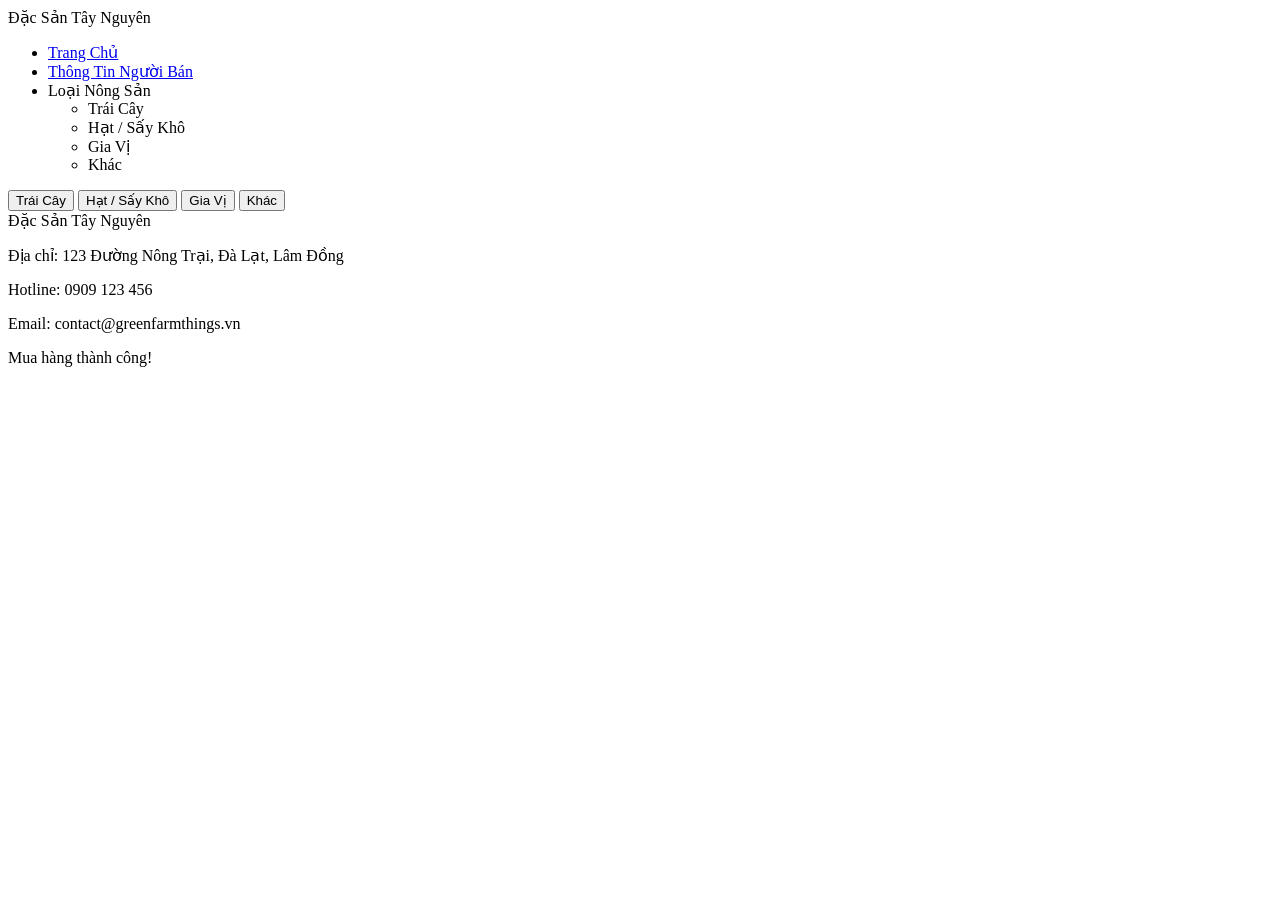
==== src/index.html @ 51ff24e5 "chore: add front-end but not have style." ====
<!DOCTYPE html>
<html lang="vi">

<head>
    <meta charset="UTF-8">
    <title>Đặc Sản Tây Nguyên</title>
    <link rel="stylesheet" href="css/style.css">
</head>

<body>

    <header>
        <div class="logo">Đặc Sản Tây Nguyên</div>
        <nav>
            <ul>
                <li><a href="index.html">Trang Chủ</a></li>
                <li><a href="info-seller.html">Thông Tin Người Bán</a></li>
                <li class="dropdown">
                    <span>Loại Nông Sản</span>
                    <ul class="dropdown-menu">
                        <li data-type="trai-cay">Trái Cây</li>
                        <li data-type="hat-say-kho">Hạt / Sấy Khô</li>
                        <li data-type="gia-vi">Gia Vị</li>
                        <li data-type="khac">Khác</li>
                    </ul>
                </li>
            </ul>
        </nav>
    </header>

    <main>
        <section id="products">
            <div class="filter-bar">
                <button class="filter-btn" data-type="trai-cay">Trái Cây</button>
                <button class="filter-btn" data-type="hat-say-kho">Hạt / Sấy Khô</button>
                <button class="filter-btn" data-type="gia-vi">Gia Vị</button>
                <button class="filter-btn" data-type="khac">Khác</button>
            </div>

            <div class="product-grid" id="product-grid">
                <!-- cards injected by main.js -->
            </div>
        </section>
    </main>

    <footer>
        <div class="logo">Đặc Sản Tây Nguyên</div>
        <p>Địa chỉ: 123 Đường Nông Trại, Đà Lạt, Lâm Đồng</p>
        <p>Hotline: 0909 123 456</p>
        <p>Email: contact@greenfarmthings.vn</p>
    </footer>

    <div class="toast" id="toast">Mua hàng thành công!</div>

    
</body>

</html>
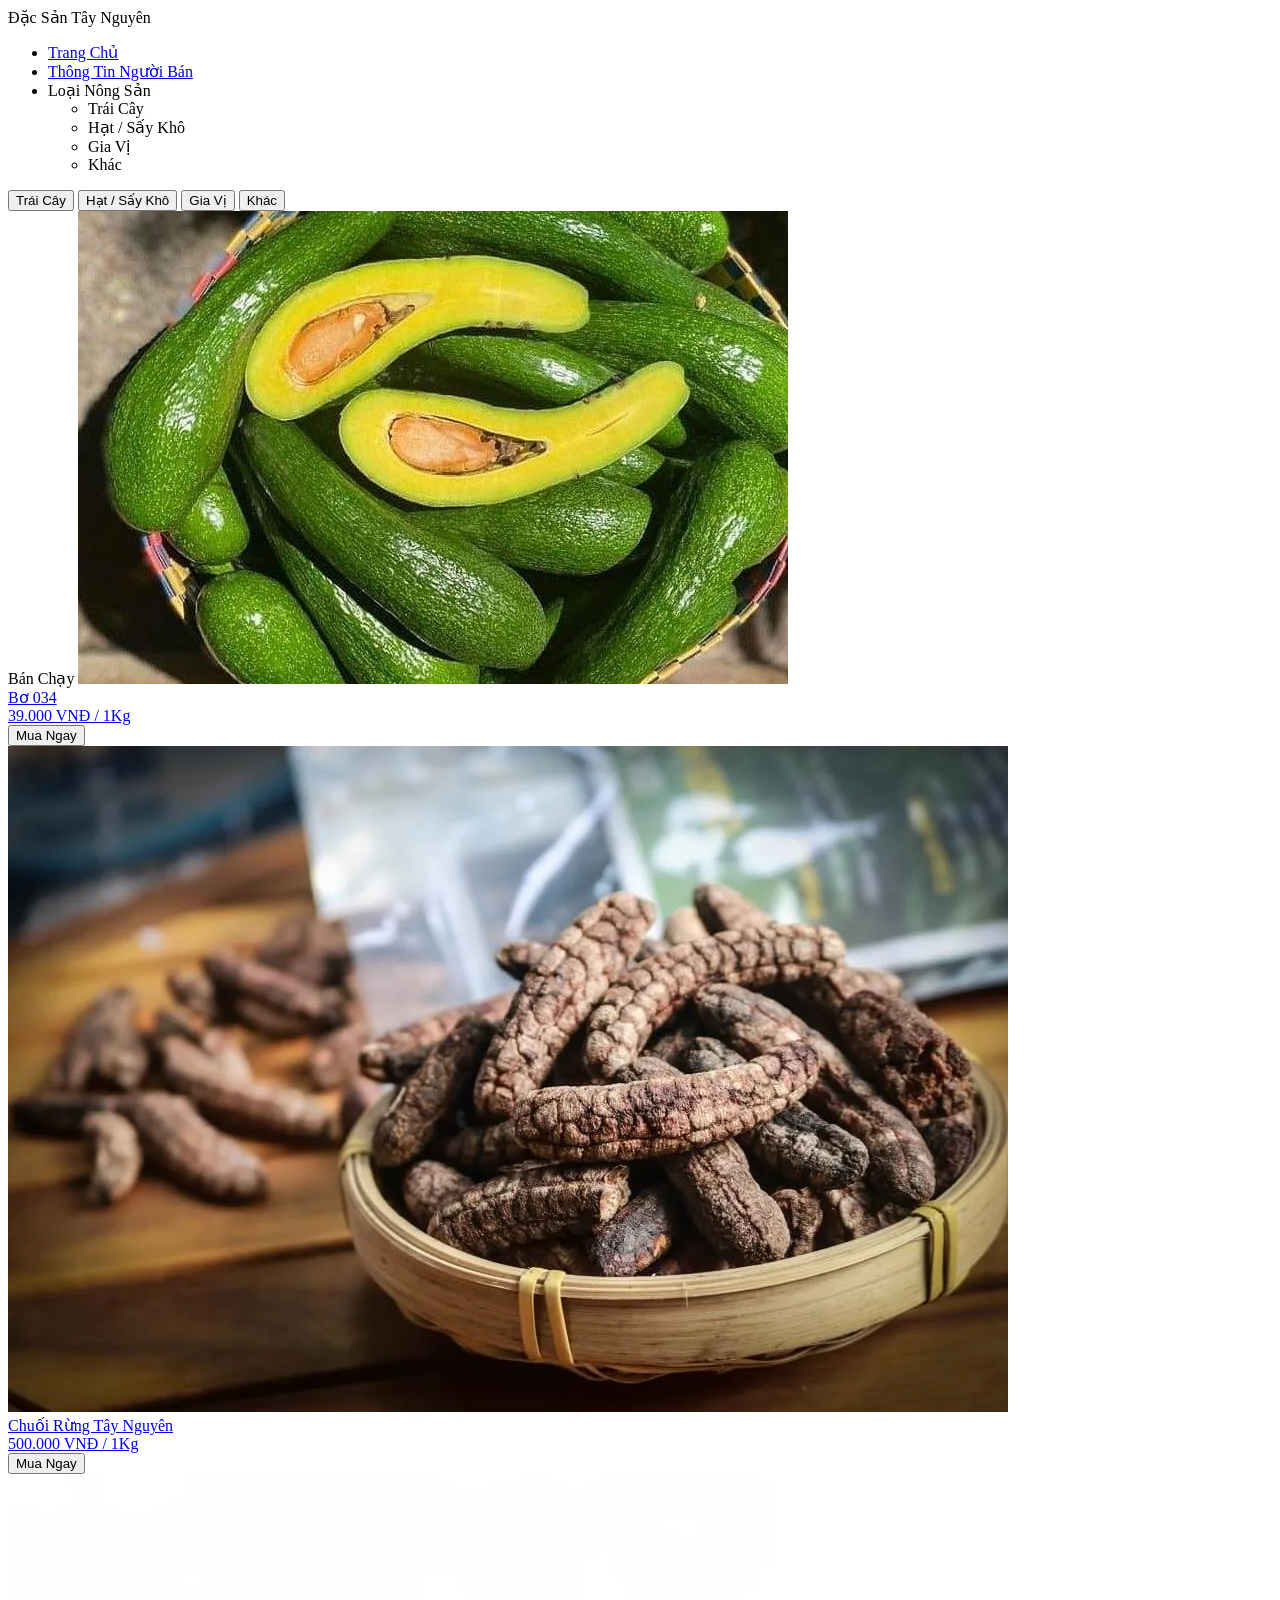
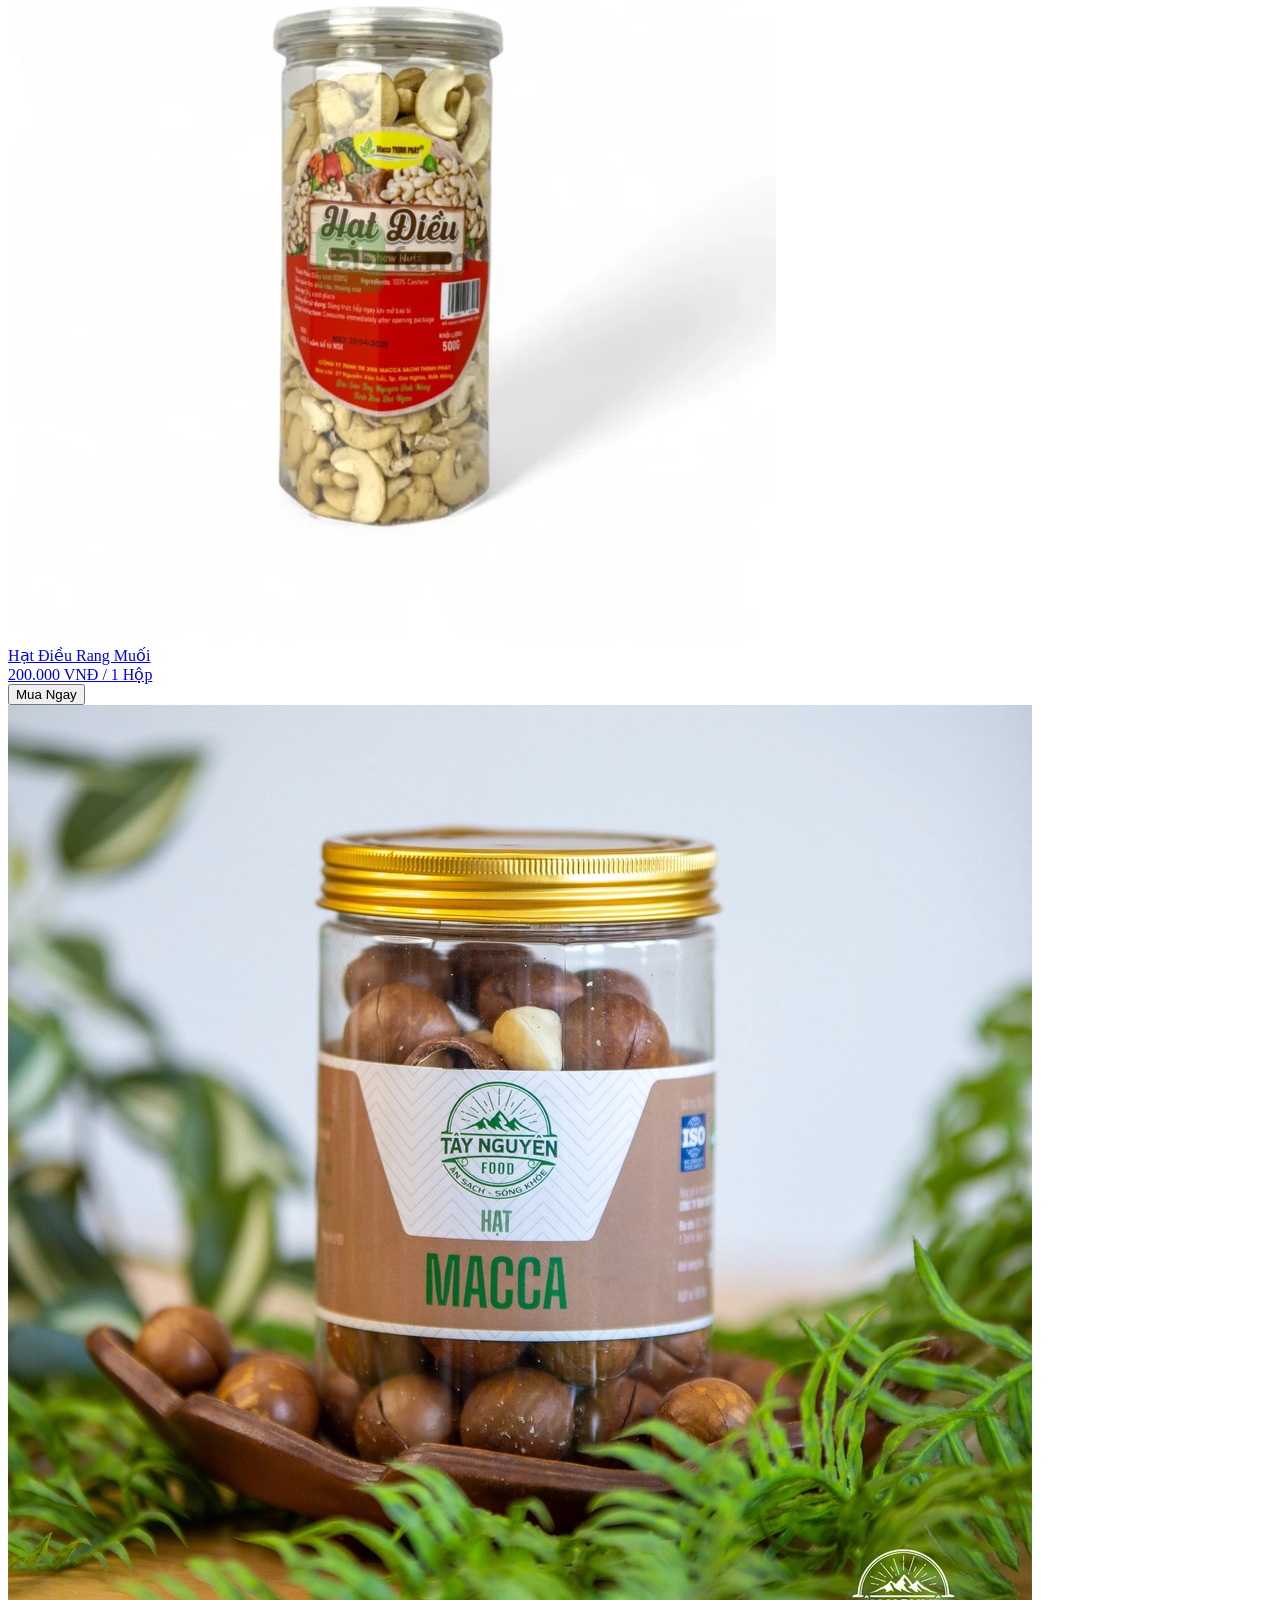
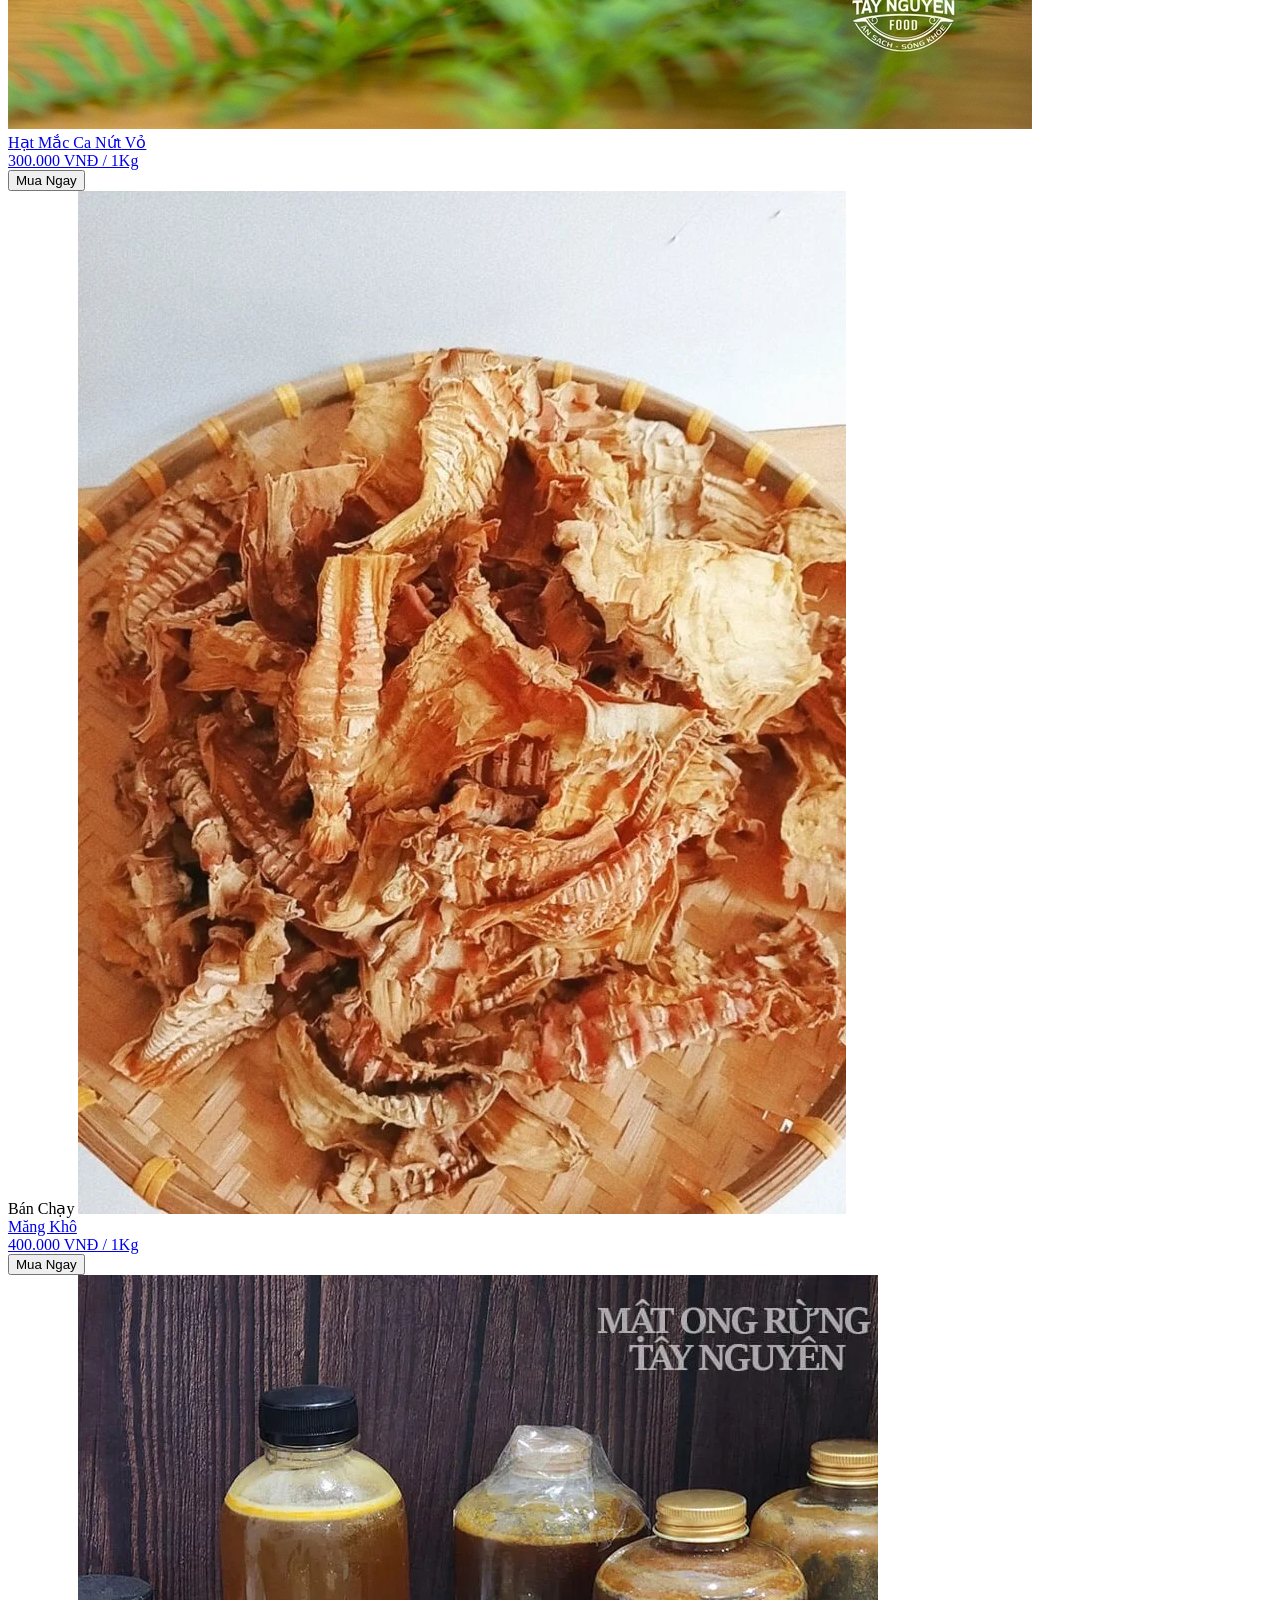
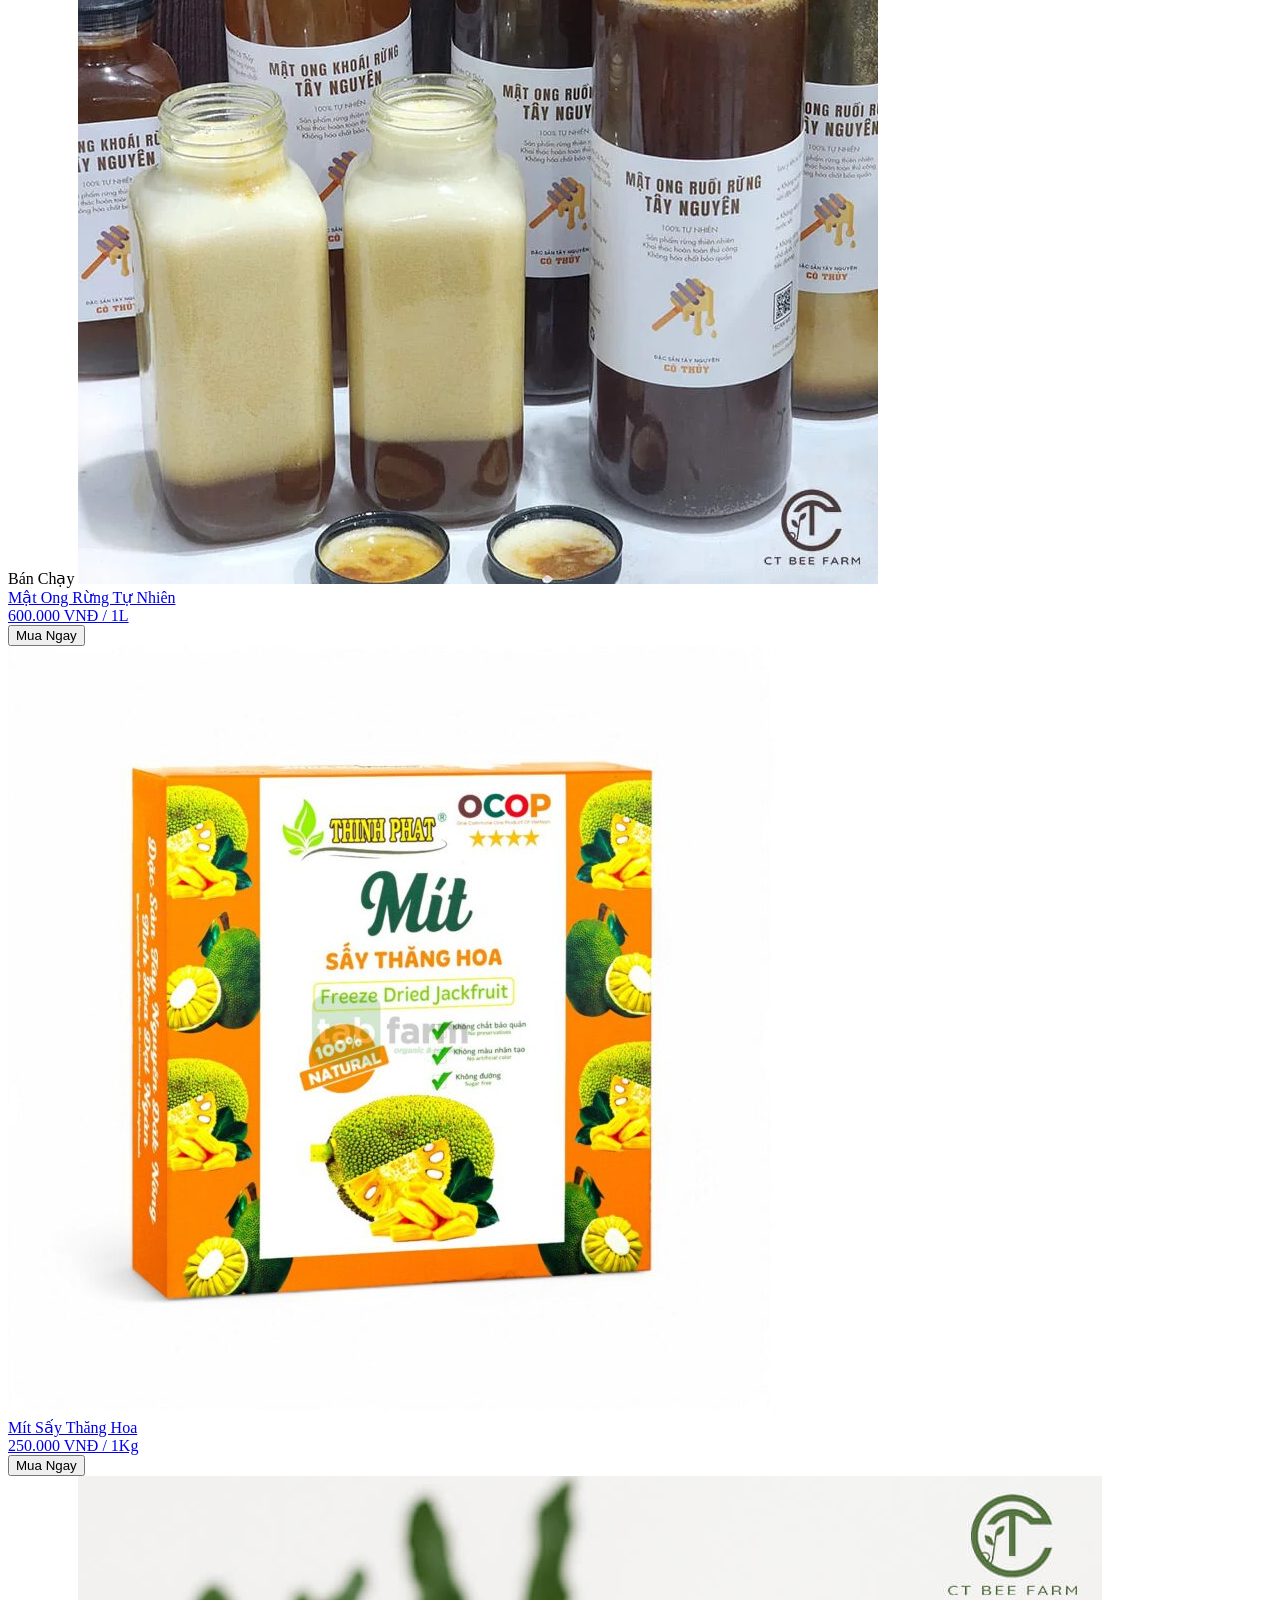
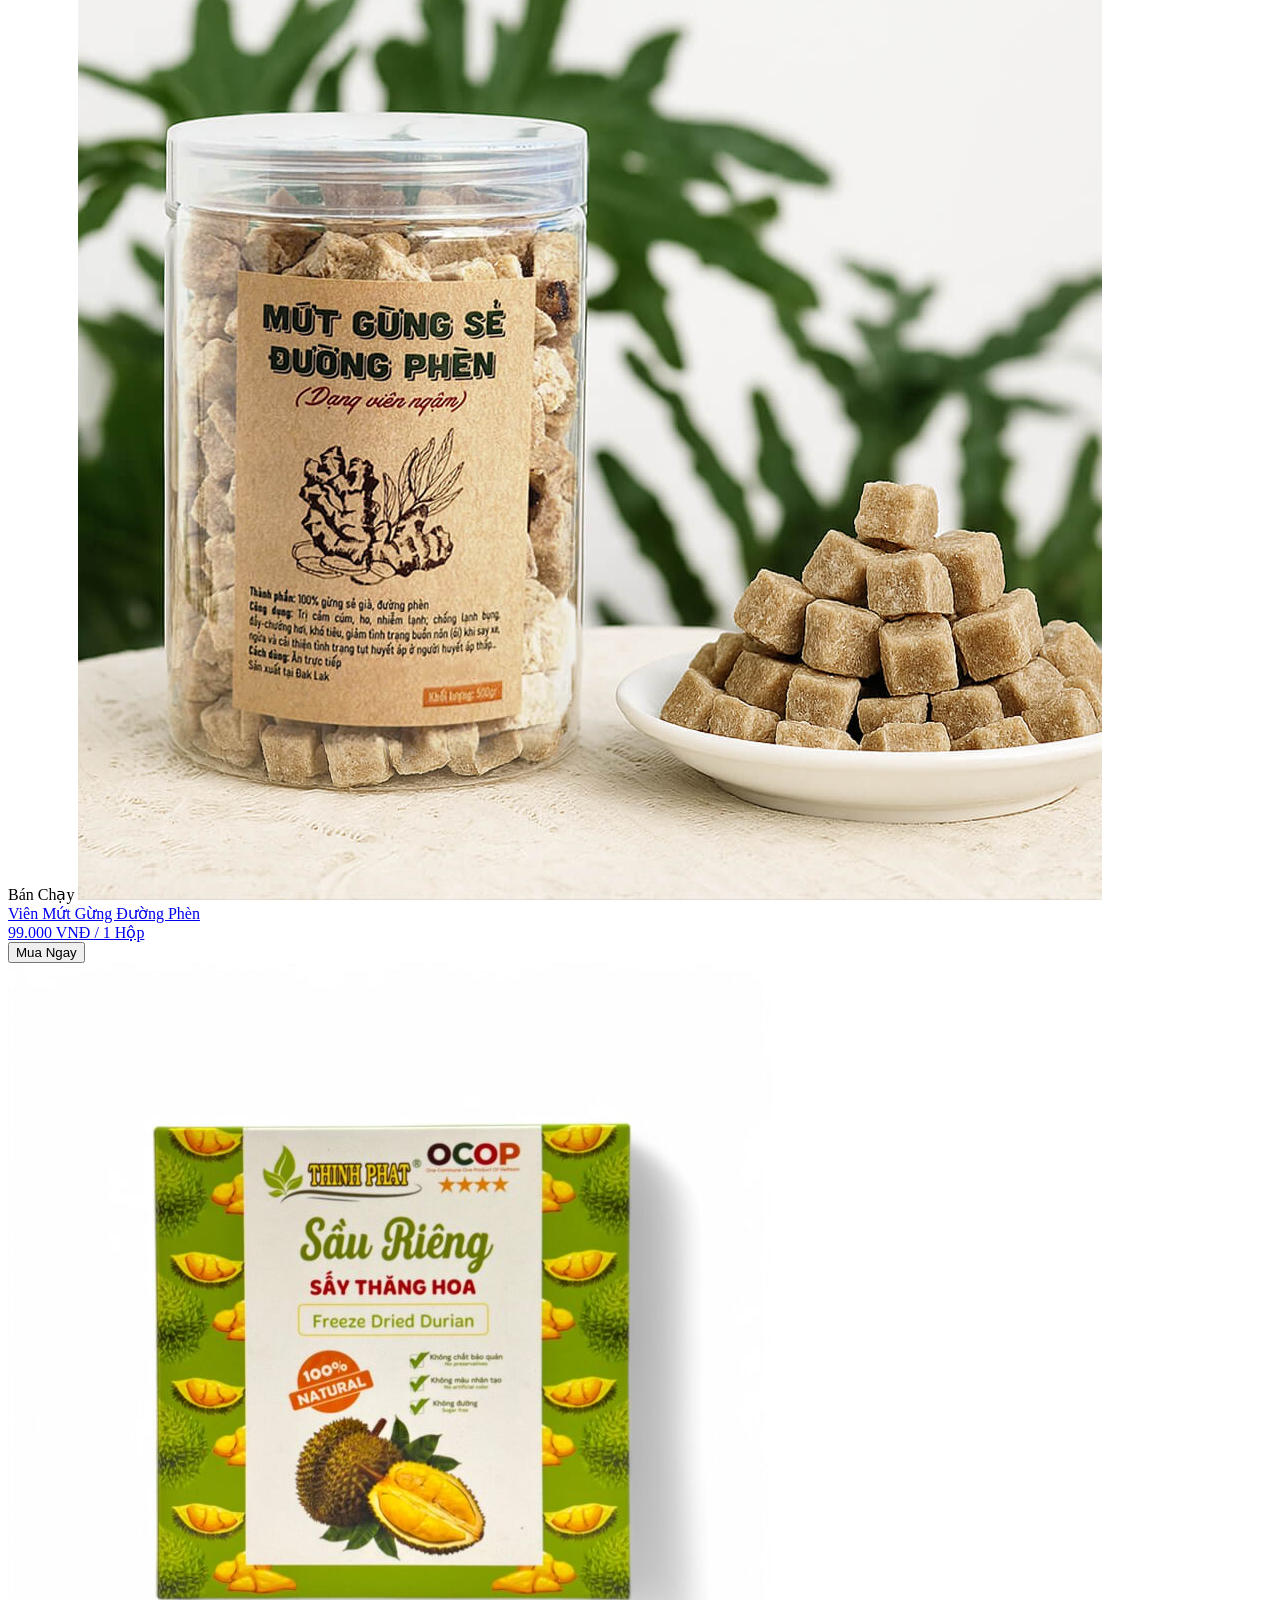
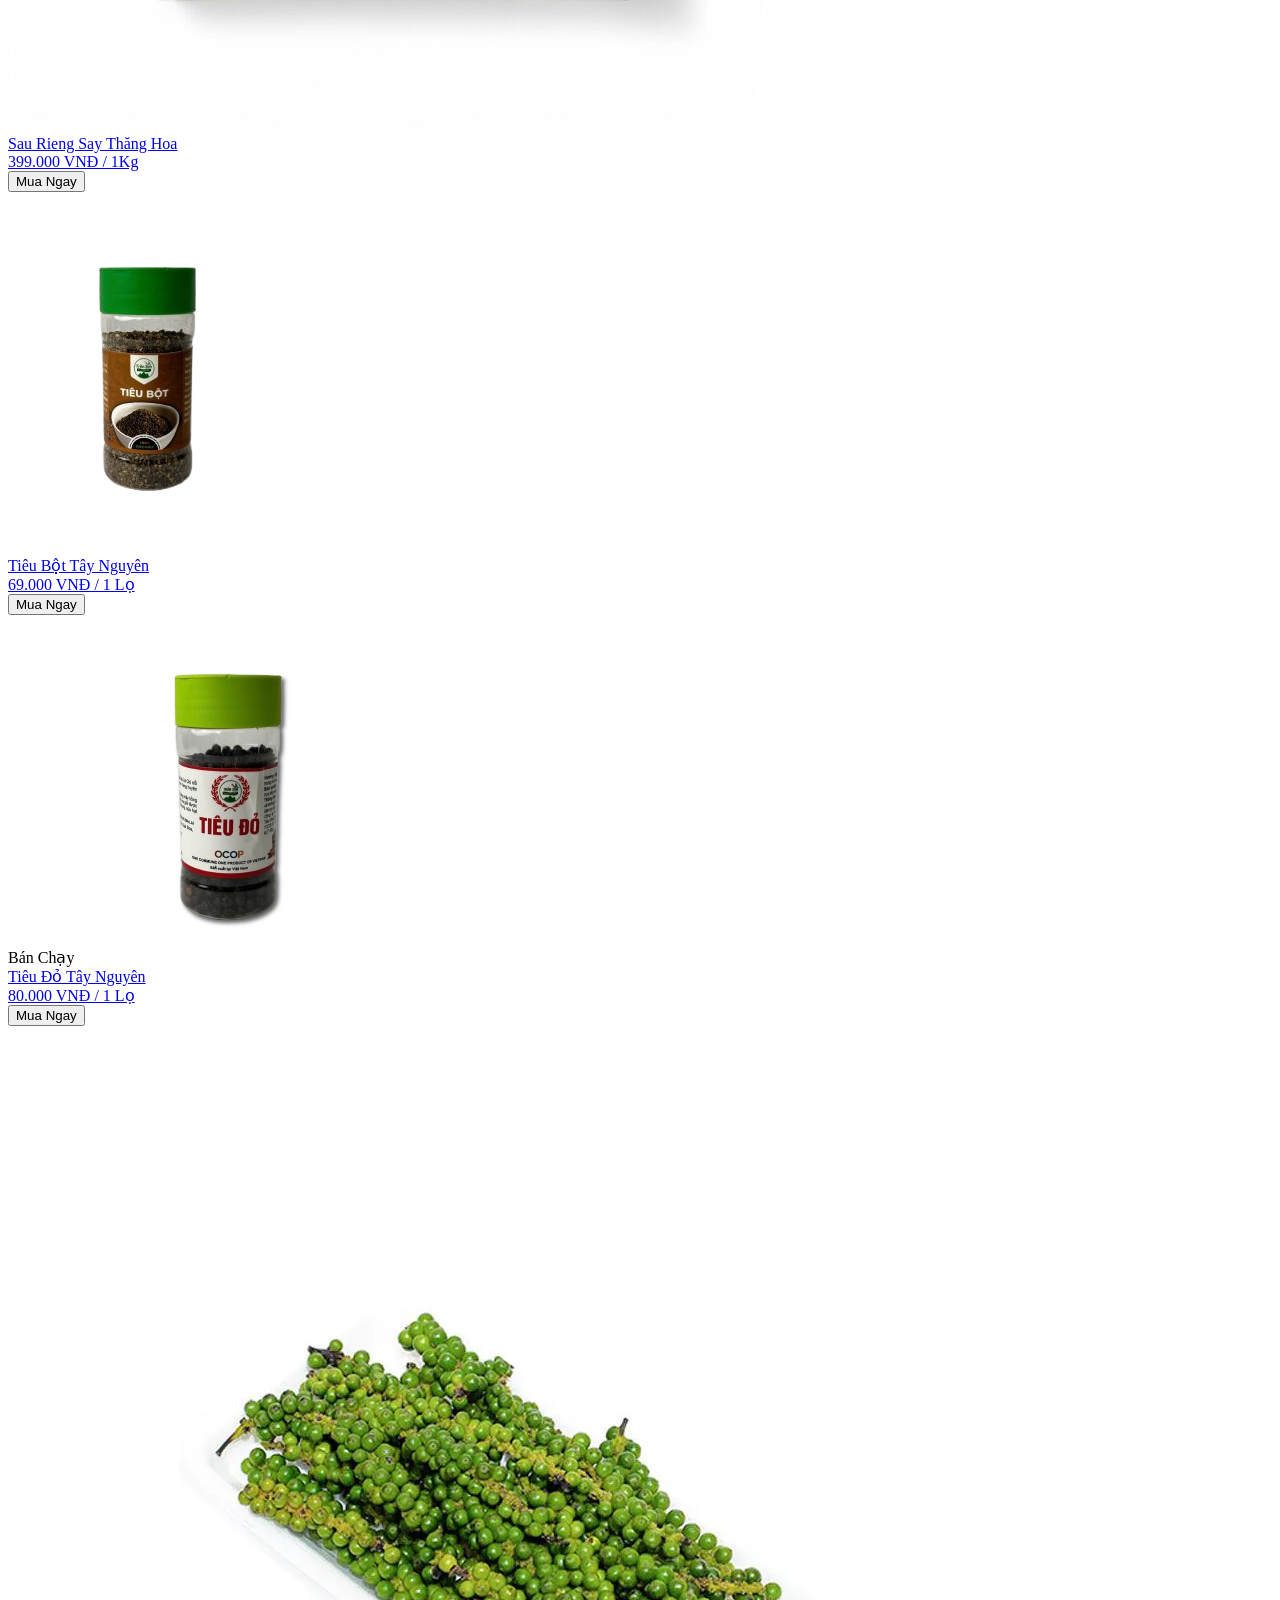
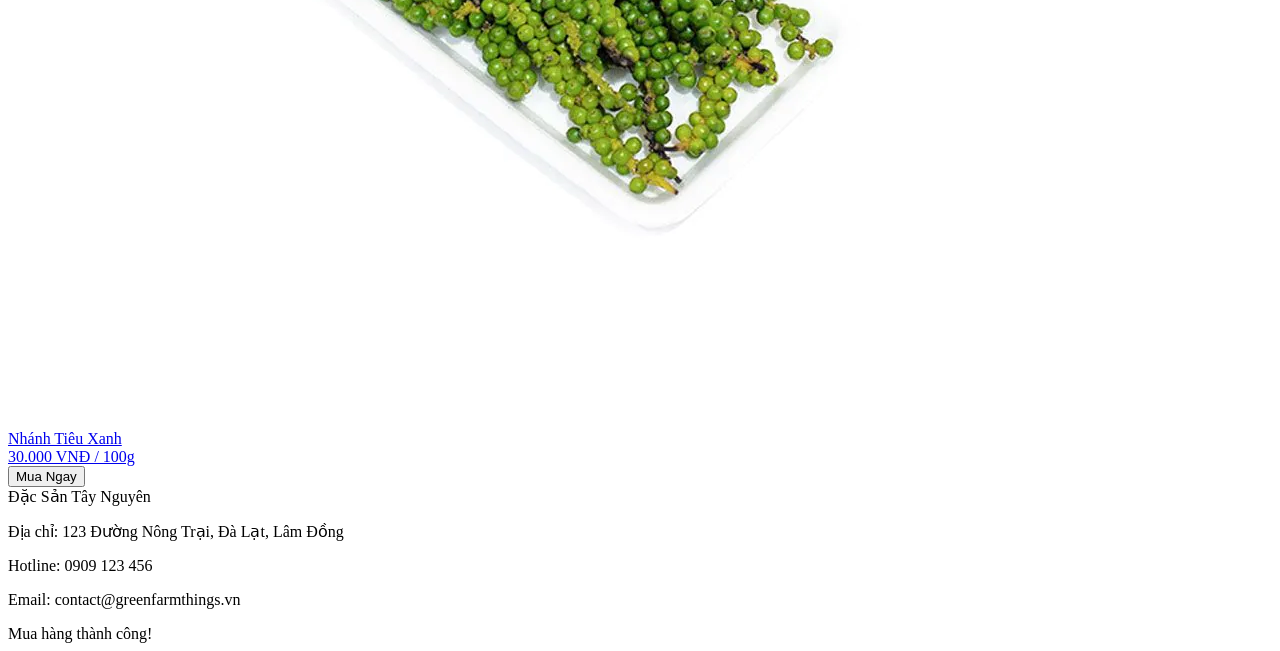
==== commit 100b8762: "fix: add the script into index.html" ====
--- a/src/index.html
+++ b/src/index.html
@@ -52,7 +52,7 @@
 
     <div class="toast" id="toast">Mua hàng thành công!</div>
 
-    
+    <script src="js/main.js"></script>
 </body>
 
 </html>
